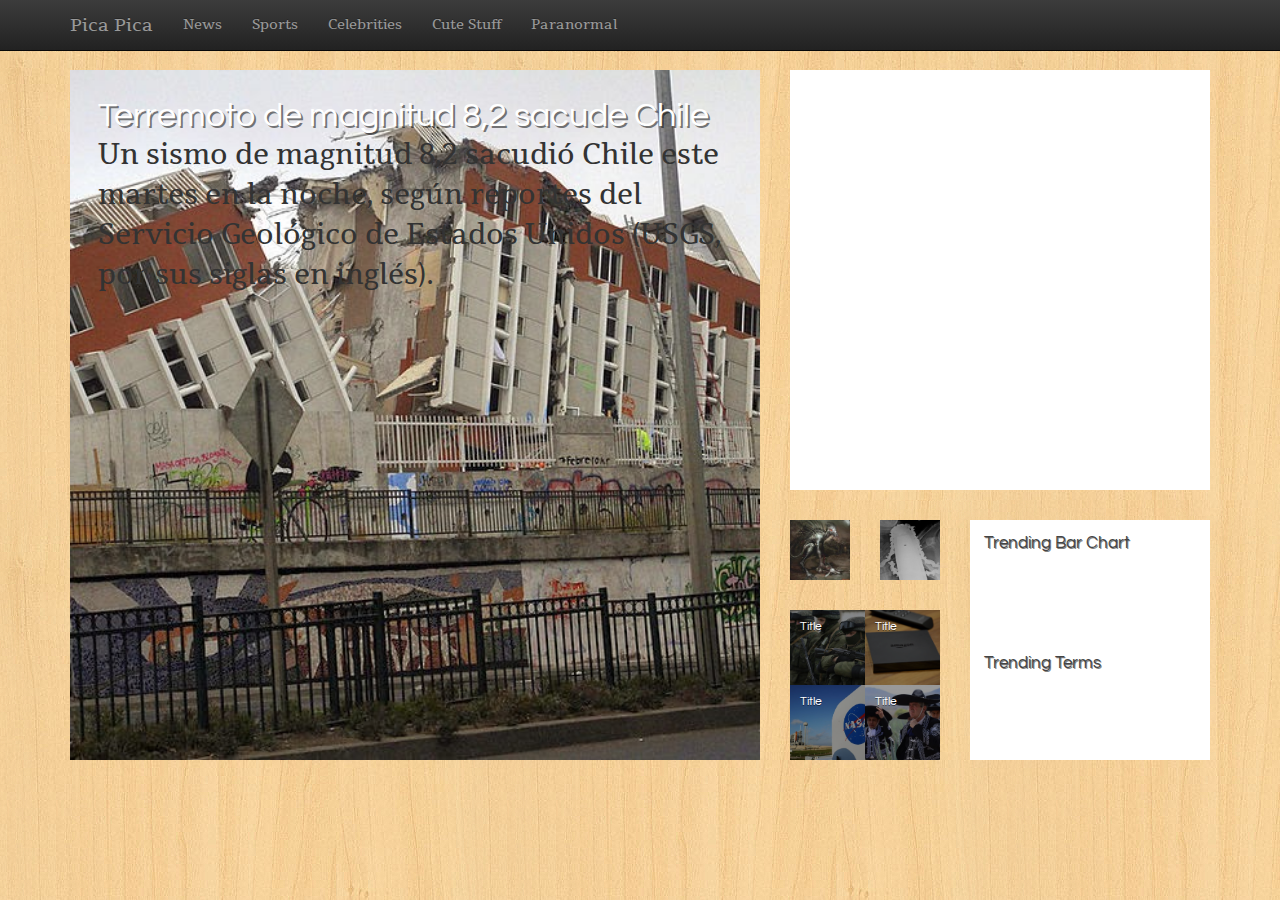
==== topic.html @ 1119c509 "Topic page and LiveFyre integration" ====
<!DOCTYPE html>
<html lang="en">
<head>
	<meta charset="utf-8">
	<meta http-equiv="X-UA-Compatible" content="IE=edge">
	<meta name="viewport" content="width=device-width, initial-scale=1">
	<meta name="description" content="">
	<meta name="author" content="">
	<link rel="shortcut icon" href="/favicon.ico">

	<title>8.0 Earthquake in Chile &sect; Pica Pica</title>

	<!-- Bootstrap core CSS -->
	<link href="/css/bootstrap.min.css" rel="stylesheet">
	<!-- Bootstrap theme -->
	<link href="/css/bootstrap-theme.min.css" rel="stylesheet">

	<!-- Custom styles for this template -->
	<link href="/css/picapica.css" rel="stylesheet">
	
	<!-- Google Web Fonts -->
	<link href='http://fonts.googleapis.com/css?family=Questrial|Tienne:400,700' rel='stylesheet' type='text/css'>

	<!-- HTML5 shim and Respond.js IE8 support of HTML5 elements and media queries -->
	<!--[if lt IE 9]>
		<script src="/js/html5shiv.js"></script>
		<script src="/js/respond.min.js"></script>
	<![endif]-->
</head>

<body role="document" class="page-topic">

	<!-- Fixed navbar -->
	<div class="navbar navbar-inverse navbar-fixed-top" role="navigation">
		<div class="container">
			<div class="navbar-header">
				<button type="button" class="navbar-toggle" data-toggle="collapse" data-target=".navbar-collapse">
					<span class="sr-only">Toggle navigation</span>
					<span class="icon-bar"></span>
					<span class="icon-bar"></span>
					<span class="icon-bar"></span>
				</button>
				<a class="navbar-brand" href="#">Pica Pica</a>
			</div> <!-- END .navbar-header -->
			<div class="navbar-collapse collapse">
				<ul class="nav navbar-nav">
					<li><a href="#news">News</a></li>
					<li><a href="#sports">Sports</a></li>
					<li><a href="#celebrities">Celebrities</a></li>
					<li><a href="#cute">Cute Stuff</a></li>
					<li><a href="#paranormal">Paranormal</a></li>
				</ul>
			</div><!-- END .navbar-collapse -->
		</div>
	</div>

	<div class="container" role="main">

		<div class="row">
			<div class="box fib-start fib-8">
				<div class="content" style="background-image: url('/img/chile-earthquake.jpg');">
					<h3>Terremoto de magnitud 8,2 sacude Chile</h3>
					<p>
						Un sismo de magnitud 8,2 sacudió Chile este martes en la noche, según reportes del Servicio Geológico de Estados Unidos (USGS, por sus siglas en inglés).
					</p>
				</div>
			</div>
			<div class="fib-middle">
				<div class="box fib-5">
					<div class="content">
						<script src="http://zor.t402.fyre.co/wjs/v3.0/javascripts/livefyre.js"></script>
						<div id="livefyre-app-custom-1396466044827"></div>
						<!-- Scripts -->
						<script>
						(function() {
						fyre.conv.load({
						network: 'univision-int-0.fyre.co'
						}, [{
						app: 'main',
						siteId: '304812',
						articleId: 'custom-1396466044827',
						el: 'livefyre-app-custom-1396466044827',
						checksum: '79e3a1141ba22cc95191de28fb91dd2e',
						collectionMeta: 'eyJhbGciOiAiSFMyNTYiLCAidHlwIjogIkpXVCJ9.eyJ1cmwiOiAiaHR0cDovL3BpY2FwaWNhLm1lL2NoaWxlIiwgInRhZ3MiOiBbXSwgImFydGljbGVJZCI6ICJjdXN0b20tMTM5NjQ2NjA0NDgyNyIsICJ0aXRsZSI6ICJDaGlsZSJ9.QiMBjiEMi9cC_DO_OyUIz-a1v3ZozcqTvmQbqqH5ZYg'
						}], function (widget) {
						// Initialize or Auth
						});
						}());
						</script>
					</div>
				</div>
				<div class="row">
					<div class="fib-end">
						<div class="row">
							<div class="box fib-1-1" style="background-image: url('/img/chupacabra.png');">
								<div class="content">
									
								</div>
							</div>
							<div class="box fib-1-2" style="background-image: url('/img/chainsaw-incident.jpg');">
								<div class="content">
									
								</div>
							</div>
						</div>
						<div class="box fib-2">
							<div class="content">
								<div class="quadrant quad-1" style="background-image: url('/img/crimea-soldiers.jpg');">
									<div class="quad-content">
										<h3>Title</h3>
									</div>
								</div>
								<div class="quadrant quad-2" style="background-image: url('/img/amazon-fire.jpg');">
									<div class="quad-content">
										<h3>Title</h3>
									</div>
								</div>
								<div class="quadrant quad-3" style="background-image: url('/img/nasa.jpg');">
									<div class="quad-content">
										<h3>Title</h3>
									</div>
								</div>
								<div class="quadrant quad-4" style="background-image: url('/img/jorge-vergara.jpg');">
									<div class="quad-content">
										<h3>Title</h3>
									</div>
								</div>
							</div>
						</div>
					</div> <!-- END .fib-end -->
					<div class="box fib-3">
						<div class="content">
							<div class="half half-1">
								<div class="half-content">
									<h3>Trending Bar Chart</h3>
								</div>
							</div>
							<div class="half half-2">
								<div class="half-content">
									<h3>Trending Terms</h3>
								</div>
							</div>
						</div>
					</div>
				</div>
			</div> <!-- END .fib-middle -->
		</div>
      
	</div> <!-- END .container -->

	<!-- Placed at the end of the document so the pages load faster -->
	<script src="/js/jquery.min.js"></script>
	<script src="/js/bootstrap.min.js"></script>
</body>
</html>
---- css/picapica.css ----
body {
	background: url("/img/wood.png") repeat 0 0;
	font-family: 'Tienne', 'Times New Roman', Times, serif;
	padding-top: 70px;
	padding-bottom: 30px;
}

.fib-8,
.fib-middle,
.fib-end,
.fib-3,
.fib-2,
.fib-1-1,
.fib-1-2 {
	float: left;
}

.fib-2:before,
.fib-2:after {
	content: " ";
	display: table;
}

.fib-2:after {
	clear: both;
}

.fib-start {
	margin-right: 2.631578947368%;
	width: 60.526315789474%;
}

.fib-middle {
	width: 36.842105263158%;
}

.fib-5 {
	margin-bottom: 7.142857142857%;
	width: 100%;
}

.fib-end {
	width: 35.714285714286%;
}

.fib-3 {
	margin-left: 7.142857142857%;
	width: 57.142857142857%;
}

.fib-2 {
	margin-top: 20%;
	width: 100%;
}

.fib-1-1,
.fib-1-2 {
	width: 40%;
}

.fib-1-1 {
	margin-right: 20%;
}

.box {
	background-color: #fff;
	background-color: rgba( 255, 255, 255, 1 );
	position: relative;
	/* width: 50%; */ /* desired width */
}

.box:before {
	content: "";
	display: block;
	padding-top: 100%; /* initial ratio of 1:1 */
}

.content,
.quad-content {
	overflow: hidden;
}

.box .content {
	position: absolute;
	top: 0;
	left: 0;
	bottom: 0;
	right: 0;
}

.quadrant {
	background-color: #eee;
	background-color: rgba( 86, 61, 124, .15 );
	float: left;
	position: relative;
	width: 50%;
}

.quadrant:before {
	content: "";
	display: block;
	padding-top: 100%; /* initial ratio of 1:1 */
}

.quad-content {
	background-color: rgba( 0, 0, 0, .4 );
	padding: 1em;
	position: absolute;
	top: 0;
	left: 0;
	bottom: 0;
	right: 0;
	-webkit-transition: background-color 500ms ease-in-out;
	-moz-transition: background-color 500ms ease-in-out;
	-o-transition: background-color 500ms ease-in-out;
	transition: background-color 500ms ease-in-out;
}

.half {
	float: left;
	position: relative;
	width: 100%;
}

.half:before {
	content: "";
	display: block;
	padding-top: 50%; /* initial ratio of 1:1 */
}

.half-content {
	padding: 1em;
	position: absolute;
	top: 0;
	left: 0;
	bottom: 0;
	right: 0;
}

.page-topic .fib-8 .content {
	padding: 1em;
}

.page-topic .fib-5 .content {
	overflow: scroll;
	padding: 1em;
}

.quad-content:hover {
	background-color: rgba( 0, 0, 0, .1 );
}

.content.ab-light {
	color: #333;
}

.content.ab-dark {
	color: #e1e1e1;
}

.row {
	margin: 0;
}

.fib-8 .quad-content,
.page-topic .fib-8 .content {
	font-size: 2em;
}

.fib-5 .quad-content {
	font-size: 1.5em;
}

.fib-3 .quad-content {
	font-size: .9em;
}

.fib-2 .quad-content {
	font-size: .7em;
}

.fib-1-1 .content {
	font-size: .6em;
}

.fib-1-2 .content {
	font-size: .6em;
}

.fib-1-1,
.fib-1-2,
.content,
.quadrant {
	background-position: 50% 50%;
	background-repeat: no-repeat;
	background-size: cover;
}

.content h3 {
	color: #fff;
	font-family: 'Questrial', 'Helvetica Neue', Helvetica, sans-serif;
	font-size: 1.2em;
	margin: 0;
	text-shadow: .05em .05em 0px rgba( 0, 0, 0, 0.5 );
}

.half-content h3 {
	color: #444;
}

/***** LiveFyre *****/
.fyre-auth,
.fyre-editor-small,
.fyre-stream-header,
.fyre .fyre-notifier-container {
	display: none;
}
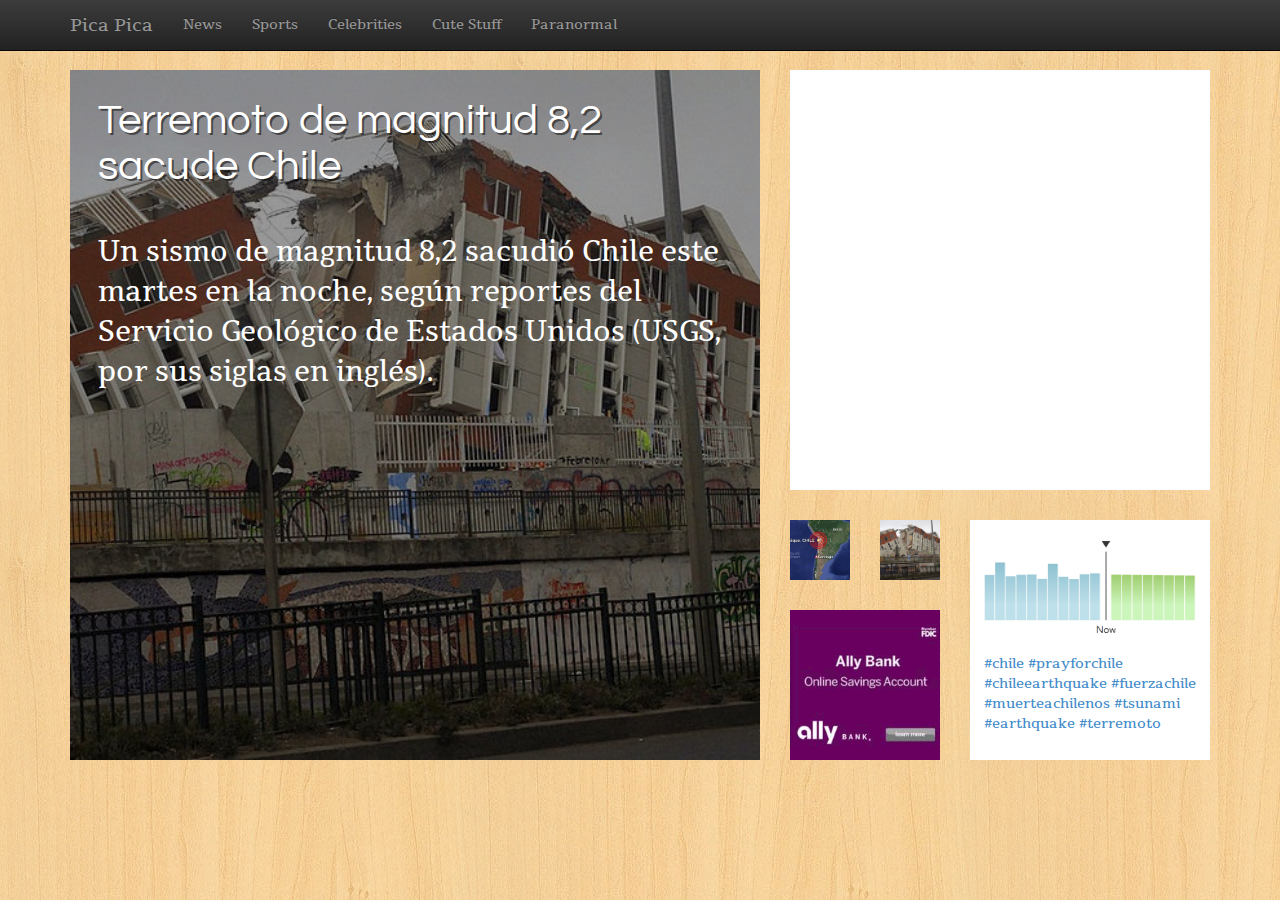
==== commit 48768185: "Updates to Topic page" ====
--- a/topic.html
+++ b/topic.html
@@ -57,8 +57,8 @@
 	<div class="container" role="main">
 
 		<div class="row">
-			<div class="box fib-start fib-8">
-				<div class="content" style="background-image: url('/img/chile-earthquake.jpg');">
+			<div class="box fib-start fib-8" style="background-image: url('/img/chile-earthquake.jpg');">
+				<div class="content">
 					<h3>Terremoto de magnitud 8,2 sacude Chile</h3>
 					<p>
 						Un sismo de magnitud 8,2 sacudió Chile este martes en la noche, según reportes del Servicio Geológico de Estados Unidos (USGS, por sus siglas en inglés).
@@ -92,12 +92,12 @@
 				<div class="row">
 					<div class="fib-end">
 						<div class="row">
-							<div class="box fib-1-1" style="background-image: url('/img/chupacabra.png');">
+							<div class="box fib-1-1" style="background-image: url('/img/chile-earthquake-location.jpg');">
 								<div class="content">
 									
 								</div>
 							</div>
-							<div class="box fib-1-2" style="background-image: url('/img/chainsaw-incident.jpg');">
+							<div class="box fib-1-2" style="background-image: url('/img/chile-earthquake.jpg');">
 								<div class="content">
 									
 								</div>
@@ -105,26 +105,7 @@
 						</div>
 						<div class="box fib-2">
 							<div class="content">
-								<div class="quadrant quad-1" style="background-image: url('/img/crimea-soldiers.jpg');">
-									<div class="quad-content">
-										<h3>Title</h3>
-									</div>
-								</div>
-								<div class="quadrant quad-2" style="background-image: url('/img/amazon-fire.jpg');">
-									<div class="quad-content">
-										<h3>Title</h3>
-									</div>
-								</div>
-								<div class="quadrant quad-3" style="background-image: url('/img/nasa.jpg');">
-									<div class="quad-content">
-										<h3>Title</h3>
-									</div>
-								</div>
-								<div class="quadrant quad-4" style="background-image: url('/img/jorge-vergara.jpg');">
-									<div class="quad-content">
-										<h3>Title</h3>
-									</div>
-								</div>
+								<img src="/img/ad-ally-purple.png" alt="Ally Bank" />
 							</div>
 						</div>
 					</div> <!-- END .fib-end -->
@@ -132,12 +113,14 @@
 						<div class="content">
 							<div class="half half-1">
 								<div class="half-content">
-									<h3>Trending Bar Chart</h3>
+									<img src="/img/chart.png" alt="Trending Chart" />
 								</div>
 							</div>
 							<div class="half half-2">
 								<div class="half-content">
-									<h3>Trending Terms</h3>
+									<p>
+										<a href="#">#chile</a> <a href="#">#prayforchile</a> <a href="#">#chileearthquake</a> <a href="#">#fuerzachile</a> <a href="#">#muerteachilenos</a> <a href="#">#tsunami</a> <a href="#">#earthquake</a> <a href="#">#terremoto</a>
+									</p>
 								</div>
 							</div>
 						</div>
--- a/css/picapica.css
+++ b/css/picapica.css
@@ -66,7 +66,10 @@
 	background-color: #fff;
 	background-color: rgba( 255, 255, 255, 1 );
 	position: relative;
-	/* width: 50%; */ /* desired width */
+}
+
+.page-topic .fib-8 .content {
+	background-color: rgba( 0, 0, 0, .4 );
 }
 
 .box:before {
@@ -150,6 +153,10 @@
 	background-color: rgba( 0, 0, 0, .1 );
 }
 
+.content img {
+	max-width: 100%;
+}
+
 .content.ab-light {
 	color: #333;
 }
@@ -190,10 +197,15 @@
 .fib-1-1,
 .fib-1-2,
 .content,
-.quadrant {
+.quadrant,
+.page-topic .fib-8 {
 	background-position: 50% 50%;
 	background-repeat: no-repeat;
 	background-size: cover;
+}
+
+.content p {
+	color: #fff;
 }
 
 .content h3 {
@@ -204,6 +216,11 @@
 	text-shadow: .05em .05em 0px rgba( 0, 0, 0, 0.5 );
 }
 
+.page-topic .fib-8 h3 {
+	font-size: 1.5em;
+	margin-bottom: 1em;
+}
+
 .half-content h3 {
 	color: #444;
 }
@@ -214,4 +231,8 @@
 .fyre-stream-header,
 .fyre .fyre-notifier-container {
 	display: none;
+}
+
+.fyre .fyre-comment {
+	font-size: .8em;
 }